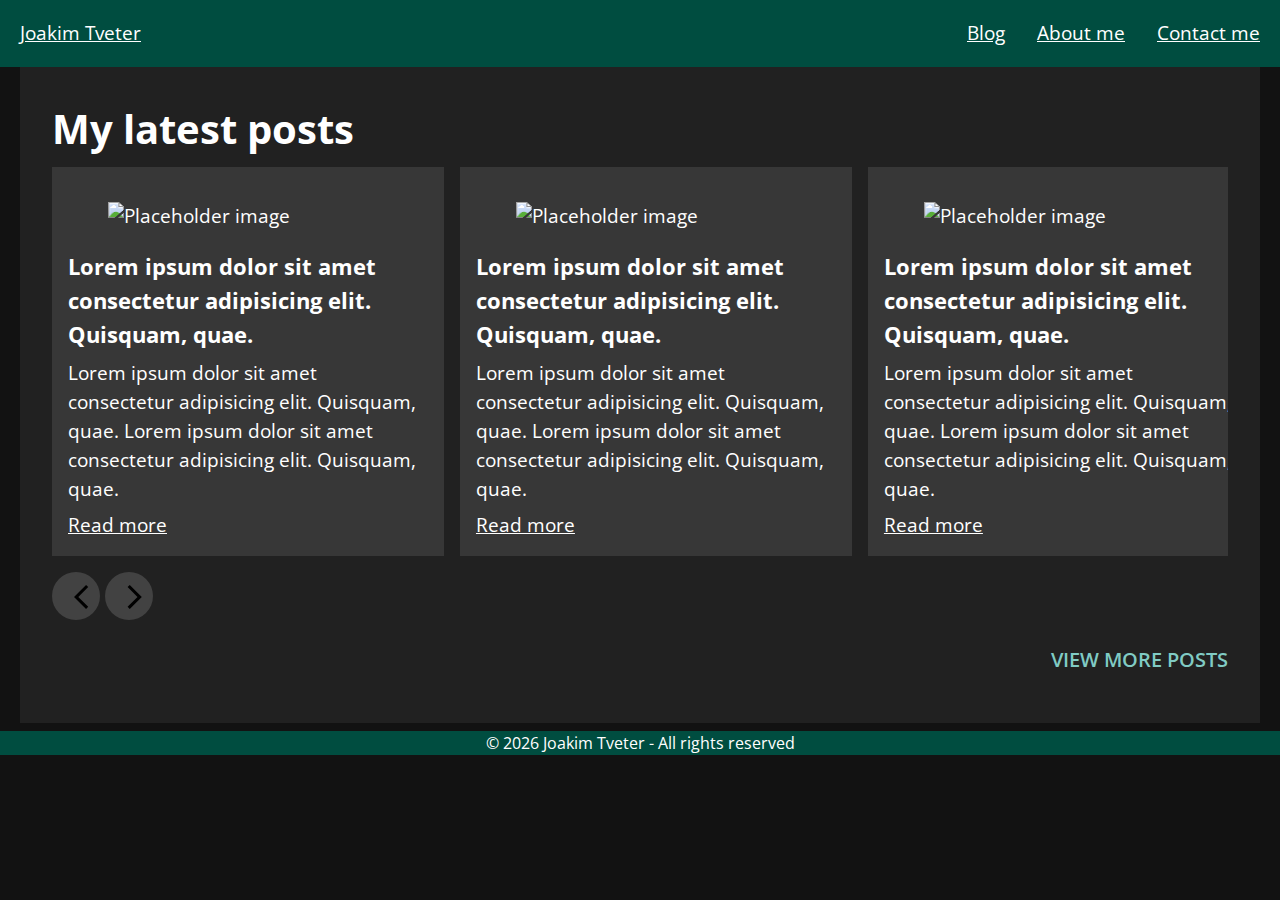
==== index.html @ cd0db4a9 "Header fixes" ====
<!DOCTYPE html>
<html lang="en">
    <head>
        <meta charset="UTF-8" />
        <meta http-equiv="X-UA-Compatible" content="IE=edge" />
        <meta name="viewport" content="width=device-width, initial-scale=1.0" />
        <title>Joakim Tveter - My web development thoughts</title>
        <link rel="preconnect" href="https://fonts.googleapis.com" />
        <link rel="preconnect" href="https://fonts.gstatic.com" crossorigin />
        <link
            href="https://fonts.googleapis.com/css2?family=Open+Sans:wght@300;400;600&display=swap"
            rel="stylesheet"
        />
        <link rel="stylesheet" href="styles/main.css" />
        <link rel="stylesheet" href="styles/post-slider.css" />
        <script src="/javascript/modules/carousel.js" defer></script>
    </head>
    <body class="page home">
        <header class="site-header">
            <div class="header-container">
                <div class="branding">
                    <a href="/" class="logo"> Joakim Tveter </a>
                    <a class="sr-only sr-only-focusable" href="#main-content">Skip to main content</a>
                </div>
                <div class="header-container__right">
                    <nav id="main-navigation" class="main-navigation">
                        <ul class="main-navigation__list" role="list">
                            <li class="main-navigation__item"><a class="main-link" href="blog.html">Blog</a></li>
                            <li class="main-navigation__item"><a class="main-link" href="about.html">About me</a></li>
                            <li class="main-navigation__item">
                                <a class="main-link" href="contact.html">Contact me</a>
                            </li>
                        </ul>
                    </nav>
                </div>
            </div>
        </header>
        <main id="main-content">
            <div class="content-width-container">
                <section id="latest-post-section">
                    <h2 class="section-heading">My latest posts</h2>
                    <div id="latest-posts" class="post-slider">
                        <ul class="post-slider__posts-container">
                            <li class="post-slider__post">
                                <figure>
                                    <img src="images/placeholder.png" alt="Placeholder image" />
                                </figure>
                                <div class="post-slider__post-content">
                                    <h3 class="post-slider__post-title">
                                        Lorem ipsum dolor sit amet consectetur adipisicing elit. Quisquam, quae.
                                    </h3>
                                    <p class="post-slider__post-excerpt">
                                        Lorem ipsum dolor sit amet consectetur adipisicing elit. Quisquam, quae. Lorem
                                        ipsum dolor sit amet consectetur adipisicing elit. Quisquam, quae.
                                    </p>
                                    <a class="post-slider__post-link" href="blog.html">Read more</a>
                                </div>
                            </li>
                            <li class="post-slider__post">
                                <figure>
                                    <img src="images/placeholder.png" alt="Placeholder image" />
                                </figure>
                                <div class="post-slider__post-content">
                                    <h3 class="post-slider__post-title">
                                        Lorem ipsum dolor sit amet consectetur adipisicing elit. Quisquam, quae.
                                    </h3>
                                    <p class="post-slider__post-excerpt">
                                        Lorem ipsum dolor sit amet consectetur adipisicing elit. Quisquam, quae. Lorem
                                        ipsum dolor sit amet consectetur adipisicing elit. Quisquam, quae.
                                    </p>
                                    <a class="post-slider__post-link" href="blog.html">Read more</a>
                                </div>
                            </li>
                            <li class="post-slider__post">
                                <figure>
                                    <img src="images/placeholder.png" alt="Placeholder image" />
                                </figure>
                                <div class="post-slider__post-content">
                                    <h3 class="post-slider__post-title">
                                        Lorem ipsum dolor sit amet consectetur adipisicing elit. Quisquam, quae.
                                    </h3>
                                    <p class="post-slider__post-excerpt">
                                        Lorem ipsum dolor sit amet consectetur adipisicing elit. Quisquam, quae. Lorem
                                        ipsum dolor sit amet consectetur adipisicing elit. Quisquam, quae.
                                    </p>
                                    <a class="post-slider__post-link" href="blog.html">Read more</a>
                                </div>
                            </li>
                            <li class="post-slider__post">
                                <figure>
                                    <img src="images/placeholder.png" alt="Placeholder image" />
                                </figure>
                                <div class="post-slider__post-content">
                                    <h3 class="post-slider__post-title">
                                        Lorem ipsum dolor sit amet consectetur adipisicing elit. Quisquam, quae.
                                    </h3>
                                    <p class="post-slider__post-excerpt">
                                        Lorem ipsum dolor sit amet consectetur adipisicing elit. Quisquam, quae. Lorem
                                        ipsum dolor sit amet consectetur adipisicing elit. Quisquam, quae.
                                    </p>
                                    <a class="post-slider__post-link" href="blog.html">Read more</a>
                                </div>
                            </li>
                            <li class="post-slider__post">
                                <figure>
                                    <img src="images/placeholder.png" alt="Placeholder image" />
                                </figure>
                                <div class="post-slider__post-content">
                                    <h3 class="post-slider__post-title">
                                        Lorem ipsum dolor sit amet consectetur adipisicing elit. Quisquam, quae.
                                    </h3>
                                    <p class="post-slider__post-excerpt">
                                        Lorem ipsum dolor sit amet consectetur adipisicing elit. Quisquam, quae. Lorem
                                        ipsum dolor sit amet consectetur adipisicing elit. Quisquam, quae.
                                    </p>
                                    <a class="post-slider__post-link" href="blog.html">Read more</a>
                                </div>
                            </li>
                            <li class="post-slider__post">
                                <figure>
                                    <img src="images/placeholder.png" alt="Placeholder image" />
                                </figure>
                                <div class="post-slider__post-content">
                                    <h3 class="post-slider__post-title">
                                        Lorem ipsum dolor sit amet consectetur adipisicing elit. Quisquam, quae.
                                    </h3>
                                    <p class="post-slider__post-excerpt">
                                        Lorem ipsum dolor sit amet consectetur adipisicing elit. Quisquam, quae. Lorem
                                        ipsum dolor sit amet consectetur adipisicing elit. Quisquam, quae.
                                    </p>
                                    <a class="post-slider__post-link" href="blog.html">Read more</a>
                                </div>
                            </li>
                        </ul>
                        <button class="post-slider__button back">
                            <svg xmlns="http://www.w3.org/2000/svg" height="48" width="48">
                                <path d="M28.05 36 16 23.95 28.05 11.9l2.15 2.15-9.9 9.9 9.9 9.9Z" />
                            </svg>
                            <span class="sr-only">Back</span>
                        </button>
                        <button class="post-slider__button next">
                            <svg xmlns="http://www.w3.org/2000/svg" height="48" width="48">
                                <path d="m18.75 36-2.15-2.15 9.9-9.9-9.9-9.9 2.15-2.15L30.8 23.95Z" />
                            </svg>
                            <span class="sr-only">Next</span>
                        </button>
                    </div>
                    <!-- end post-slider -->
                    <div class="button-container right">
                        <a class="button text" href="/blog.html"> View more posts </a>
                    </div>
                </section>
                <!-- end Latest content section -->
            </div>
        </main>
        <footer class="site-footer">
            <div class="copyright-footer">
                <p class="copyright-notice">
                    &copy; <span class="copyright-year">2021</span> Joakim Tveter - All rights reserved
                    <script>
                        document.querySelector('.copyright-year').textContent = new Date().getFullYear();
                    </script>
                </p>
            </div>
        </footer>
    </body>
</html>
---- styles/main.css ----
/*   RESETS   */
*,
*::before,
*::after {
    box-sizing: border-box;
}

body {
    margin: 0;
    padding: 0;
    margin-inline: auto;
    accent-color: var(--color-accent);
}

ul {
    list-style: none;
    padding-inline-start: 0;
}

img {
    max-height: 100%;
    max-width: 100%;
}

button {
    cursor: pointer;
    display: inline-block;
}

a {
    color: inherit;
}

/* CUSTOM PROPERTIES */
:root {
    --card-elevation1: 5%;
    --card-elevation2: 10%;
    --card-elevation3: 15%;

    --palette-dark-primary-main: #80cbc4;
    --palette-dark-primary-light: #e0f2f1;
    --palette-dark-primary-dark: #004d40;
    --palette-dark-secondary-main: #d500f9;
    --palette-dark-secondary-light: #dd33fa;
    --palette-dark-secondary-dark: #9500ae;
    --palette-dark-background: #212121;
    --palette-dark-black: #121212;
    --palette-dark-error-main: #f44336;
    --palette-dark-error-light: #e57373;
    --palette-dark-error-main: #d32f2f;
    --palette-dark-warning-main: #ffa726;
    --palette-dark-warning-light: #ffb74d;
    --palette-dark-warning-main: #f57c00;
    --palette-dark-info-main: #29b6f6;
    --palette-dark-info-light: #4fc3f7;
    --palette-dark-info-main: #0288d1;
    --palette-dark-success-main: #66bb6a;
    --palette-dark-success-light: #81c784;
    --palette-dark-success-main: #388e3c;
    --palette-dark-text-primary: #ffffff;
    --palette-dark-text-secondary: hsla(0, 0%, 100%, 0.7);
    --palette-dark-text-disabled: hsla(0, 0%, 100%, 0.5);
    --palette-light-text-primary: hsla(0, 0%, 0%, 0.87);
    --palette-light-text-secondary: hsla(0, 0%, 0%, 0.6);
    --palette-light-text-disabled: hsla(0, 0%, 0%, 0.38);

    --ff-heading: 'Open Sans', sans-serif;
    --ff-body: 'Open Sans', sans-serif;

    --max-page-width: 175rem;
    --max-content-width: 75rem;
    --header-height: 10rem;
    --footer-height: 25rem;
    --layout-height: 21rem;
    --logo-height: 5rem;

    --max-content-width: 1240px;
    --max-colomn-width: 620px;

    --break-point-xs: 374px;
    --break-point-sm: 676px;
    --break-point-md: 1023px;
    --break-point-lg: 1260px;
    --break-point-xl: 1440px;
}

/*  UTILITY STYLES  */

.content-width-container {
    max-width: var(--max-content-width);
    margin-inline: auto;
    background-color: var(--palette-dark-background);
    padding-inline: 2rem;
}

/*  BASE STYLES  */

body {
    font-family: var(--ff-body);
    font-size: 1.2rem;
    line-height: 1.5;
    color: var(--palette-dark-text-primary);
    background-color: var(--palette-dark-black);
    width: 100%;
}

section {
    padding-block: 2rem;
}

/*   TYPOGRAPHY   */
h1 {
    font-size: 3.5rem;
    font-weight: 400;
    margin-top: 0;
    margin-bottom: 0.5rem;
    text-transform: uppercase;
}

h2 {
    font-size: 2.5rem;
    margin-top: 0;
    margin-bottom: 0.5rem;
}

h3 {
    margin-top: 0;
    margin-bottom: 0.25rem;
}

h4 {
    margin-top: 0;
    margin-bottom: 0.25rem;
}

p {
    margin-block: 0.5rem;
}

/* COMPONENT STYLES */

/*  Buttons  */
.button-container {
    display: flex;
    padding-block: 1rem;
}
.button-container.left {
    justify-content: flex-start;
}
.button-container.center {
    justify-content: center;
}
.button-container.right {
    justify-content: flex-end;
}

.button {
    color: var(--palette-dark-primary-main);
    background-color: transparent;
    font-size: 1.25rem;
    font-weight: 400;
    text-decoration: none;
}

.button:hover {
    opacity: 0.86;
}

.button.text {
    background-color: transparent;
    border: none;
    color: var(--palette-dark-primary-main);
    font-weight: 600;
    text-transform: uppercase;
}

.button.contained {
    background-color: var(--palette-dark-primary-main);
    border: 1px solid var(--palette-dark-primary-main);
    color: var(--palette-light-text-primary);
}

.button.outlined {
    border: 1px solid currentColor;
    background-color: transparent;
}

/*  HEADER STYLES  */

.site-header {
    background-color: var(--palette-dark-primary-dark);
}

.header-container {
    display: flex;
    flex-direction: row;
    justify-content: space-between;
    align-items: center;
    width: var(--max-content-width);
    margin-inline: auto;
}

.header-container__right {
    display: flex;
    flex-direction: row;
    justify-content: flex-end;
    align-items: center;
    gap: 2rem;
}

.main-navigation__list {
    display: flex;
    flex-direction: row;
    justify-content: flex-end;
    align-items: center;
    gap: 2rem;
    height: 100%;
}

.main-navigation__list {
    display: flex;
    flex-direction: row;
    justify-content: flex-end;
    align-items: center;
    gap: 2rem;
    height: 100%;
}

/*  FOOTER STYLES  */

.copyright-footer {
    background-color: var(--palette-dark-primary-dark);
    font-size: 1rem;
    text-align: center;
}

/* PAGE STYLES */

/*  HOME PAGE STYLES  */

/* BLOG PAGE STYLES */

.post-list {
    display: grid;
    grid-template-columns: repeat(auto-fit, minmax(300px, 1fr));
    grid-gap: 1rem;
    padding-block: 1rem;
}

.post-list__card {
    background-color: hsla(0, 0%, 100%, 0.1);
    padding-block: 1rem;
    padding-inline: 1rem;
    border-radius: 1rem;
}

/* ANIMATIONS */

@keyframes spin {
    0% {
        transform: rotate(0deg);
    }
    100% {
        transform: rotate(360deg);
    }
}

/* ACCESSABILLITY */
.sr-only {
    border: 0 !important;
    clip: rect(1px, 1px, 1px, 1px) !important;
    -webkit-clip-path: inset(50%) !important;
    clip-path: inset(50%) !important;
    height: 1px !important;
    margin: -1px !important;
    overflow: hidden !important;
    padding: 0 !important;
    position: absolute !important;
    width: 1px !important;
    white-space: nowrap !important;
}

.sr-only-focusable:focus,
.sr-only-focusable:active {
    clip: auto !important;
    -webkit-clip-path: none !important;
    clip-path: none !important;
    height: auto !important;
    margin: auto !important;
    overflow: visible !important;
    width: auto !important;
    white-space: normal !important;
}

*:focus-visible {
    outline: var(--color-accent) solid 0.25rem;
    outline-offset: 0.1rem;
}
---- styles/post-slider.css ----
.post-slider {
    overflow: hidden;
    position: relative;
}

.post-slider__posts-container {
    display: flex;
    flex-direction: row;
    gap: 1rem;
    width: 100%;
    margin: 0 0 1rem;
    list-style-type: none;
    overflow-x: scroll;
    scroll-behavior: smooth;
    scrollbar-width: none;
    -ms-overflow-style: none;
    flex: 2 0 33.33%;
}

.post-slider__posts-container::-webkit-scrollbar {
    width: 0;
    height: 0;
}

.post-slider__post {
    background-color: hsla(0, 0%, 100%, 0.1);
    padding: 1rem;
    flex: 2 0 33.33%;
}

.post-slider__button-container {
    display: flex;
    justify-content: center;
    align-items: center;
    width: 50px;
}

.post-slider__button {
    background-color: hsla(0, 0%, 100%, 0.15);
    border: none;
    width: 48px;
    height: 48px;
    border-radius: 50%;
}
.post-slider__button:hover {
    background-color: hsla(0, 0%, 100%, 0.25);
}

.post-slider__post-link {
    text-align: right;
}
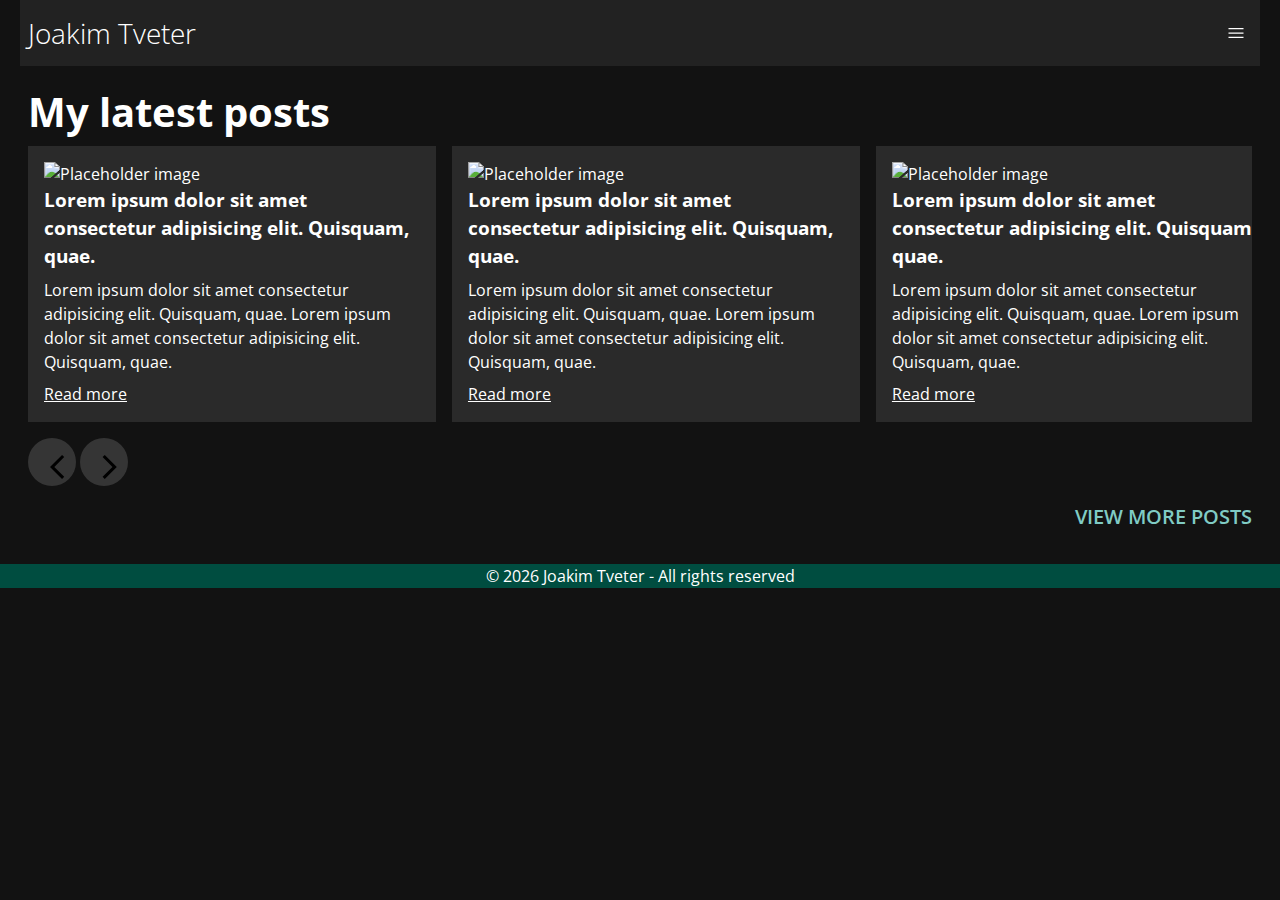
==== commit e1dc9a50: "End of day" ====
--- a/index.html
+++ b/index.html
@@ -17,20 +17,64 @@
     </head>
     <body class="page home">
         <header class="site-header">
-            <div class="header-container">
+            <div class="header-container elevation2">
                 <div class="branding">
-                    <a href="/" class="logo"> Joakim Tveter </a>
+                    <a href="/" class="logo" id="logo"> Joakim Tveter </a>
                     <a class="sr-only sr-only-focusable" href="#main-content">Skip to main content</a>
                 </div>
                 <div class="header-container__right">
                     <nav id="main-navigation" class="main-navigation">
-                        <ul class="main-navigation__list" role="list">
-                            <li class="main-navigation__item"><a class="main-link" href="blog.html">Blog</a></li>
-                            <li class="main-navigation__item"><a class="main-link" href="about.html">About me</a></li>
+                        <ul id="mobile-menu" class="main-navigation__list" role="list">
+                            <li class="main-navigation__item home">
+                                <a class="main-navigation__link" href="/">Home</a>
+                            </li>
                             <li class="main-navigation__item">
-                                <a class="main-link" href="contact.html">Contact me</a>
-                            </li>
+                                <a class="main-navigation__link" href="/blog.html">Blog</a>
+                            </li>
+                            <li class="main-navigation__item">
+                                <a class="main-navigation__link" href="/about.html">About me</a>
+                            </li>
+                            <li class="main-navigation__item">
+                                <a class="main-navigation__link" href="/contact.html">Contact me</a>
+                            </li>
+                            <form id="search-form" action="/search.html" method="get">
+                                <input id="search-form__input" name="q" type="search" placeholder="Search" />
+                                <button class="button icon" type="submit">
+                                    <svg xmlns="http://www.w3.org/2000/svg" viewBox="0 0 48 48">
+                                        <path
+                                            d="M39.8 41.95 26.65 28.8q-1.5 1.3-3.5 2.025-2 .725-4.25.725-5.4 0-9.15-3.75T6 18.75q0-5.3 3.75-9.05 3.75-3.75 9.1-3.75 5.3 0 9.025 3.75 3.725 3.75 3.725 9.05 0 2.15-.7 4.15-.7 2-2.1 3.75L42 39.75Zm-20.95-13.4q4.05 0 6.9-2.875Q28.6 22.8 28.6 18.75t-2.85-6.925Q22.9 8.95 18.85 8.95q-4.1 0-6.975 2.875T9 18.75q0 4.05 2.875 6.925t6.975 2.875Z"
+                                        />
+                                    </svg>
+                                </button>
+                            </form>
                         </ul>
+                        <button id="toggle-search-button" class="button icon">
+                            <svg xmlns="http://www.w3.org/2000/svg" viewBox="0 0 48 48" aria-hidden="true">
+                                <path
+                                    d="M39.8 41.95 26.65 28.8q-1.5 1.3-3.5 2.025-2 .725-4.25.725-5.4 0-9.15-3.75T6 18.75q0-5.3 3.75-9.05 3.75-3.75 9.1-3.75 5.3 0 9.025 3.75 3.725 3.75 3.725 9.05 0 2.15-.7 4.15-.7 2-2.1 3.75L42 39.75Zm-20.95-13.4q4.05 0 6.9-2.875Q28.6 22.8 28.6 18.75t-2.85-6.925Q22.9 8.95 18.85 8.95q-4.1 0-6.975 2.875T9 18.75q0 4.05 2.875 6.925t6.975 2.875Z"
+                                />
+                            </svg>
+                        </button>
+                        <button id="menu-button" class="button icon" aria-label="open menu">
+                            <svg
+                                id="hamburger-icon"
+                                xmlns="http://www.w3.org/2000/svg"
+                                viewBox="0 0 48 48"
+                                aria-hidden="true"
+                            >
+                                <path d="M6 36v-3h36v3Zm0-10.5v-3h36v3ZM6 15v-3h36v3Z" />
+                            </svg>
+                            <svg
+                                id="close-icon"
+                                xmlns="http://www.w3.org/2000/svg"
+                                viewBox="0 0 48 48"
+                                aria-hidden="true"
+                            >
+                                <path
+                                    d="m12.45 37.65-2.1-2.1L21.9 24 10.35 12.45l2.1-2.1L24 21.9l11.55-11.55 2.1 2.1L26.1 24l11.55 11.55-2.1 2.1L24 26.1Z"
+                                />
+                            </svg>
+                        </button>
                     </nav>
                 </div>
             </div>
@@ -163,5 +207,6 @@
                 </p>
             </div>
         </footer>
+        <script type="module" src="/javascript/pages/homePage.js"></script>
     </body>
 </html>
--- a/styles/main.css
+++ b/styles/main.css
@@ -17,9 +17,26 @@
     padding-inline-start: 0;
 }
 
-img {
+img,
+figure,
+video,
+iframe,
+embed,
+object,
+canvas,
+svg {
     max-height: 100%;
     max-width: 100%;
+}
+
+figure {
+    margin: 0;
+}
+
+svg {
+    fill: currentColor;
+    width: 100%;
+    height: auto;
 }
 
 button {
@@ -89,15 +106,50 @@
 .content-width-container {
     max-width: var(--max-content-width);
     margin-inline: auto;
-    background-color: var(--palette-dark-background);
-    padding-inline: 2rem;
+    padding-inline: 0.5rem;
+}
+
+.elevation1 {
+    background-color: hsla(0, 0%, 100%, 0.05);
+}
+
+.elevation2 {
+    background-color: hsla(0, 0%, 100%, 0.07);
+}
+
+.elevation3 {
+    background-color: hsla(0, 0%, 100%, 0.09);
+}
+
+.elevation4 {
+    background-color: hsla(0, 0%, 100%, 0.12);
+}
+
+.elevation5 {
+    background-color: hsla(0, 0%, 100%, 0.15);
+}
+
+/* Small and up */
+@media (min-width: 676px) {
+}
+
+/* Medium and up */
+@media (min-width: 1023px) {
+}
+
+/* Large and up */
+@media (min-width: 1259px) {
+}
+
+/* Xtra Large and up */
+@media (min-width: 1439px) {
 }
 
 /*  BASE STYLES  */
 
 body {
     font-family: var(--ff-body);
-    font-size: 1.2rem;
+    font-size: 1rem;
     line-height: 1.5;
     color: var(--palette-dark-text-primary);
     background-color: var(--palette-dark-black);
@@ -105,12 +157,28 @@
 }
 
 section {
-    padding-block: 2rem;
+    padding-block: 1rem;
+}
+
+/* Small and up */
+@media (min-width: 676px) {
+}
+
+/* Medium and up */
+@media (min-width: 1023px) {
+}
+
+/* Large and up */
+@media (min-width: 1259px) {
+}
+
+/* Xtra Large and up */
+@media (min-width: 1439px) {
 }
 
 /*   TYPOGRAPHY   */
 h1 {
-    font-size: 3.5rem;
+    font-size: 2.25rem;
     font-weight: 400;
     margin-top: 0;
     margin-bottom: 0.5rem;
@@ -118,7 +186,7 @@
 }
 
 h2 {
-    font-size: 2.5rem;
+    font-size: 1.75rem;
     margin-top: 0;
     margin-bottom: 0.5rem;
 }
@@ -137,19 +205,67 @@
     margin-block: 0.5rem;
 }
 
-/* COMPONENT STYLES */
+/* Small and up */
+@media (min-width: 676px) {
+    h1 {
+        font-size: 2.25rem;
+        margin-bottom: 0.25rem;
+    }
+
+    h2 {
+        font-size: 2.5rem;
+
+        margin-bottom: 0.25rem;
+    }
+}
+
+/* Medium and up */
+@media (min-width: 1023px) {
+}
+
+/* Large and up */
+@media (min-width: 1259px) {
+}
+
+/* Xtra Large and up */
+@media (min-width: 1439px) {
+}
+
+/** COMPONENT STYLES **/
+/**********************/
+
+/** Select **/
+
+select {
+    width: 100%;
+    min-width: 15ch;
+    max-width: 30ch;
+    background-color: hsla(0, 0%, 100%, 0.07);
+    border: 1px solid hsla(0, 0%, 100%, 0.1);
+    color: inherit;
+    font-size: inherit;
+    padding: 0.25em 0.5em;
+}
+
+select option {
+    background-color: #232323;
+    border: 0;
+}
 
 /*  Buttons  */
 .button-container {
     display: flex;
     padding-block: 1rem;
 }
+
 .button-container.left {
     justify-content: flex-start;
 }
+
 .button-container.center {
     justify-content: center;
 }
+
 .button-container.right {
     justify-content: flex-end;
 }
@@ -163,7 +279,7 @@
 }
 
 .button:hover {
-    opacity: 0.86;
+    opacity: 0.65;
 }
 
 .button.text {
@@ -185,19 +301,145 @@
     background-color: transparent;
 }
 
+.button.icon {
+    color: inherit;
+    border: none;
+    height: 32px;
+    width: 32px;
+}
+.button.icon svg {
+    transform: translateY(2px);
+}
+
+.button.icon path {
+    fill: currentColor;
+}
+
+/* Small and up */
+@media (min-width: 676px) {
+}
+
+/* Medium and up */
+@media (min-width: 1023px) {
+}
+
+/* Large and up */
+@media (min-width: 1259px) {
+}
+
+/* Xtra Large and up */
+@media (min-width: 1439px) {
+}
+
+/* BLOG LIST */
+.post-list {
+}
+.post-card {
+    display: flex;
+    flex-direction: column;
+    justify-content: space-between;
+    background-color: hsla(0, 0%, 100%, 0.05);
+    padding-block: 0.75rem;
+    padding-inline: 0.75rem;
+    border-radius: 1rem;
+    margin-bottom: 8px;
+}
+.post-card__body {
+}
+
+.post-card__figure {
+}
+
+.post-card__image {
+    height: 175px;
+    object-fit: cover;
+    cursor: pointer;
+}
+
+.post-card__title {
+    font-size: 1.125rem;
+    font-weight: 600;
+    margin-block: 0.25rem;
+}
+
+.post-card__title:hover {
+    text-decoration: underline;
+    cursor: pointer;
+}
+
+.post-card__meta {
+    font-size: 0.875rem;
+    color: var(--palette-dark-primary-main);
+}
+
+.post-card__excerpt {
+    font-size: 0.875rem;
+    margin-block: 0.25rem;
+}
+
+.post-card__footer {
+    display: flex;
+    justify-content: flex-end;
+}
+
+.post-card__footer-link {
+    color: var(--palette-dark-primary-main);
+    text-decoration: none;
+    text-transform: uppercase;
+    font-size: 1rem;
+    padding: 0.5rem;
+}
+.post-card__footer-link:hover {
+    text-decoration: underline;
+}
+
+/* Small and up */
+@media (min-width: 676px) {
+    .post-list {
+        display: grid;
+        grid-template-columns: repeat(auto-fit, minmax(300px, 1fr));
+        grid-gap: 1rem;
+        padding-block: 1rem;
+    }
+    .post-card {
+        background-color: hsla(0, 0%, 100%, 0.1);
+        padding-block: 1rem;
+        padding-inline: 1rem;
+        border-radius: 1rem;
+    }
+}
+
+/* Medium and up */
+@media (min-width: 1023px) {
+}
+
+/* Large and up */
+@media (min-width: 1259px) {
+}
+
+/* Xtra Large and up */
+@media (min-width: 1439px) {
+}
+
 /*  HEADER STYLES  */
-
-.site-header {
-    background-color: var(--palette-dark-primary-dark);
-}
 
 .header-container {
     display: flex;
     flex-direction: row;
     justify-content: space-between;
     align-items: center;
-    width: var(--max-content-width);
+    max-width: var(--max-content-width);
     margin-inline: auto;
+    padding: 0.75rem 0.5rem;
+}
+
+.branding {
+    font-weight: 200;
+    font-size: 1.75rem;
+}
+
+.branding a {
+    text-decoration: none;
 }
 
 .header-container__right {
@@ -217,13 +459,82 @@
     height: 100%;
 }
 
+.main-navigation__link {
+    font-size: 1rem;
+    font-weight: 600;
+    text-transform: uppercase;
+    text-decoration: none;
+}
+
+.main-navigation__link.active {
+    border-bottom: 2px solid var(--palette-dark-primary-main);
+}
+
+.main-navigation__link.active {
+    color: var(--palette-dark-primary-main);
+}
+
+.main-navigation__item:hover .main-navigation__link {
+    color: var(--palette-dark-primary-light);
+    border-bottom: 1px solid var(--palette-dark-primary-light);
+}
+
 .main-navigation__list {
-    display: flex;
-    flex-direction: row;
-    justify-content: flex-end;
+    display: none;
+}
+
+#toggle-search-button {
+    display: none;
+}
+
+#mobile-menu.active {
+    display: flex;
+    flex-direction: column;
+    justify-content: center;
+    margin: 0;
+    position: fixed;
+    height: 100vh;
+    width: 100vw;
+    inset: 0;
+    background-color: #1e1e1e;
+    z-index: 1;
+}
+
+#mobile-menu.active ~ #menu-button {
+    position: relative;
+    z-index: 2;
+}
+
+#close-icon {
+    display: none;
+}
+
+#search-form {
+    display: flex;
     align-items: center;
-    gap: 2rem;
-    height: 100%;
+}
+
+#search-form__input {
+    height: 32px;
+}
+
+/* Small and up */
+@media (min-width: 676px) {
+    #open-menu-button {
+        display: none;
+    }
+}
+
+/* Medium and up */
+@media (min-width: 1023px) {
+}
+
+/* Large and up */
+@media (min-width: 1259px) {
+}
+
+/* Xtra Large and up */
+@media (min-width: 1439px) {
 }
 
 /*  FOOTER STYLES  */
@@ -234,25 +545,16 @@
     text-align: center;
 }
 
-/* PAGE STYLES */
+.copyright-notice {
+    margin: 0;
+}
+
+/** PAGE STYLES **/
+/*****************/
 
 /*  HOME PAGE STYLES  */
 
 /* BLOG PAGE STYLES */
-
-.post-list {
-    display: grid;
-    grid-template-columns: repeat(auto-fit, minmax(300px, 1fr));
-    grid-gap: 1rem;
-    padding-block: 1rem;
-}
-
-.post-list__card {
-    background-color: hsla(0, 0%, 100%, 0.1);
-    padding-block: 1rem;
-    padding-inline: 1rem;
-    border-radius: 1rem;
-}
 
 /* ANIMATIONS */
 
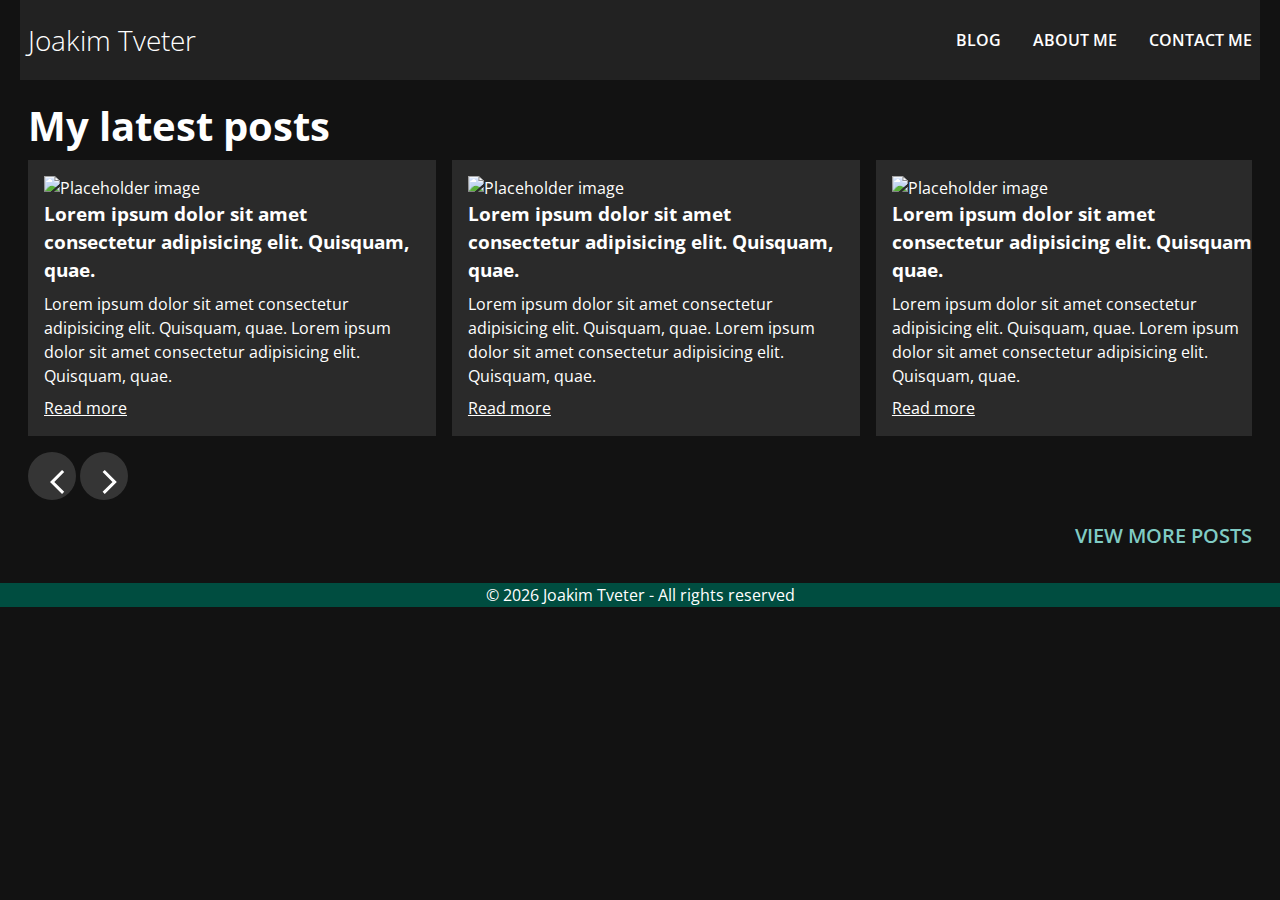
==== commit 0717f92e: "End of day" ====
--- a/index.html
+++ b/index.html
@@ -4,6 +4,7 @@
         <meta charset="UTF-8" />
         <meta http-equiv="X-UA-Compatible" content="IE=edge" />
         <meta name="viewport" content="width=device-width, initial-scale=1.0" />
+        <meta name="color-scheme" content="dark" />
         <title>Joakim Tveter - My web development thoughts</title>
         <link rel="preconnect" href="https://fonts.googleapis.com" />
         <link rel="preconnect" href="https://fonts.gstatic.com" crossorigin />
--- a/styles/main.css
+++ b/styles/main.css
@@ -1,36 +1,57 @@
-/*   RESETS   */
+/************************************/
+/***            RESETS            ***/
+/************************************/
+
 *,
 *::before,
 *::after {
     box-sizing: border-box;
 }
 
+html,
 body {
+    height: 100%;
+}
+
+body {
+    line-height: 1.5;
+    text-rendering: optimizeSpeed;
+    -webkit-font-smoothing: antialiased;
+}
+
+body,
+h1,
+h2,
+h3,
+h4,
+h5,
+h6,
+p,
+figure,
+blockquote,
+dl,
+dd {
     margin: 0;
     padding: 0;
-    margin-inline: auto;
-    accent-color: var(--color-accent);
-}
-
-ul {
-    list-style: none;
-    padding-inline-start: 0;
 }
 
 img,
 figure,
+picture,
 video,
 iframe,
 embed,
 object,
 canvas,
 svg {
+    display: block;
     max-height: 100%;
     max-width: 100%;
 }
 
-figure {
-    margin: 0;
+ul {
+    list-style: none;
+    padding-inline-start: 0;
 }
 
 svg {
@@ -44,11 +65,33 @@
     display: inline-block;
 }
 
+button,
+textarea,
+select,
+input {
+    font: inherit;
+    font-size: inherit;
+}
+
+address {
+    font-style: normal;
+}
+
 a {
     color: inherit;
 }
 
-/* CUSTOM PROPERTIES */
+h1 > a,
+h2 > a,
+h3 > a,
+h4 > a {
+    text-decoration: none;
+}
+
+/************************************/
+/***         BASE STYLES          ***/
+/************************************/
+
 :root {
     --card-elevation1: 5%;
     --card-elevation2: 10%;
@@ -81,8 +124,22 @@
     --palette-light-text-secondary: hsla(0, 0%, 0%, 0.6);
     --palette-light-text-disabled: hsla(0, 0%, 0%, 0.38);
 
-    --ff-heading: 'Open Sans', sans-serif;
-    --ff-body: 'Open Sans', sans-serif;
+    --font-family-heading: 'Open Sans', sans-serif;
+    --font-family-body: 'Open Sans', sans-serif;
+
+    --font-size-4: 5px;
+    --font-size-3: 7px;
+    --font-size-2: 9px;
+    --font-size-1: 12px;
+    --font-size1: 16px;
+    --font-size2: 21px;
+    --font-size3: 28px;
+    --font-size4: 37px;
+    --font-size5: 50px;
+    --font-size6: 67px;
+    --font-size7: 89px;
+    --font-size8: 119px;
+    --font-size9: 159px;
 
     --max-page-width: 175rem;
     --max-content-width: 75rem;
@@ -129,6 +186,11 @@
     background-color: hsla(0, 0%, 100%, 0.15);
 }
 
+.ipa {
+    font-weight: 600;
+    background-color: hsla(0, 0%, 100%, 0.07);
+}
+
 /* Small and up */
 @media (min-width: 676px) {
 }
@@ -148,12 +210,14 @@
 /*  BASE STYLES  */
 
 body {
-    font-family: var(--ff-body);
+    font-family: var(--font-family-body);
     font-size: 1rem;
     line-height: 1.5;
     color: var(--palette-dark-text-primary);
     background-color: var(--palette-dark-black);
     width: 100%;
+    margin-inline: auto;
+    accent-color: var(--color-accent);
 }
 
 section {
@@ -231,10 +295,11 @@
 @media (min-width: 1439px) {
 }
 
-/** COMPONENT STYLES **/
-/**********************/
-
-/** Select **/
+/************************************/
+/***       COMPONENT STYLES       ***/
+/************************************/
+
+/*** Select ***/
 
 select {
     width: 100%;
@@ -252,7 +317,48 @@
     border: 0;
 }
 
-/*  Buttons  */
+/***  End: Select  ***/
+
+/***  Forms  ***/
+form {
+    max-width: 500px;
+}
+
+.form-control input,
+.form-control textarea {
+    padding: 0.2em;
+}
+
+form input.error,
+form textarea.error {
+    border-color: var(--palette-dark-error-light);
+}
+
+.form-control {
+    display: flex;
+    flex-direction: column;
+}
+
+form .helptext {
+    margin-top: 0.25rem;
+    font-size: var(--font-size-1);
+}
+
+form .helptext.error {
+    color: var(--palette-dark-error-light);
+}
+
+.error-list {
+    border: 1px solid var(--palette-dark-error-light);
+    list-style-type: disc;
+    color: var(--palette-dark-error-light);
+    padding-block: 0.5rem;
+    padding-inline: 2rem;
+}
+
+/***  End: Forms  ***/
+
+/***  Buttons  ***/
 .button-container {
     display: flex;
     padding-block: 1rem;
@@ -314,6 +420,51 @@
 .button.icon path {
     fill: currentColor;
 }
+/*** End: Buttons ***/
+
+/*** Toast ***/
+.toast-container.active {
+    top: 1rem;
+}
+
+.toast-container {
+    position: fixed;
+    top: -100%;
+    right: 50vw;
+    translate: 50%;
+    width: fit-content;
+    min-width: 200px;
+    max-width: 350px;
+    background-color: hotpink;
+
+    padding: 0.25rem 1rem;
+    animation: forwards 0.75s ease-in-out;
+}
+
+.toast-container.success {
+    color: white;
+    background-color: hsl(120, 100%, 35%);
+}
+.toast-container.error {
+    color: white;
+    background-color: hsl(0, 100%, 50%);
+}
+.toast-container.info {
+    color: white;
+    background-color: hsl(240, 100%, 40%);
+}
+.toast-container.warning {
+    color: white;
+    background-color: hsl(46, 97%, 42%);
+}
+
+.toast-container p {
+    margin: 0;
+    padding: 0;
+    font-size: 1.2rem;
+}
+
+/*** End: Toast ***/
 
 /* Small and up */
 @media (min-width: 676px) {
@@ -520,8 +671,20 @@
 
 /* Small and up */
 @media (min-width: 676px) {
-    #open-menu-button {
+    #menu-button {
         display: none;
+    }
+
+    #search-form {
+        display: none;
+    }
+
+    .main-navigation__item.home {
+        display: none;
+    }
+
+    .main-navigation__list {
+        display: flex;
     }
 }
 
@@ -595,6 +758,6 @@
 }
 
 *:focus-visible {
-    outline: var(--color-accent) solid 0.25rem;
+    outline: var(--palette-dark-primary-main) solid 0.25rem;
     outline-offset: 0.1rem;
 }
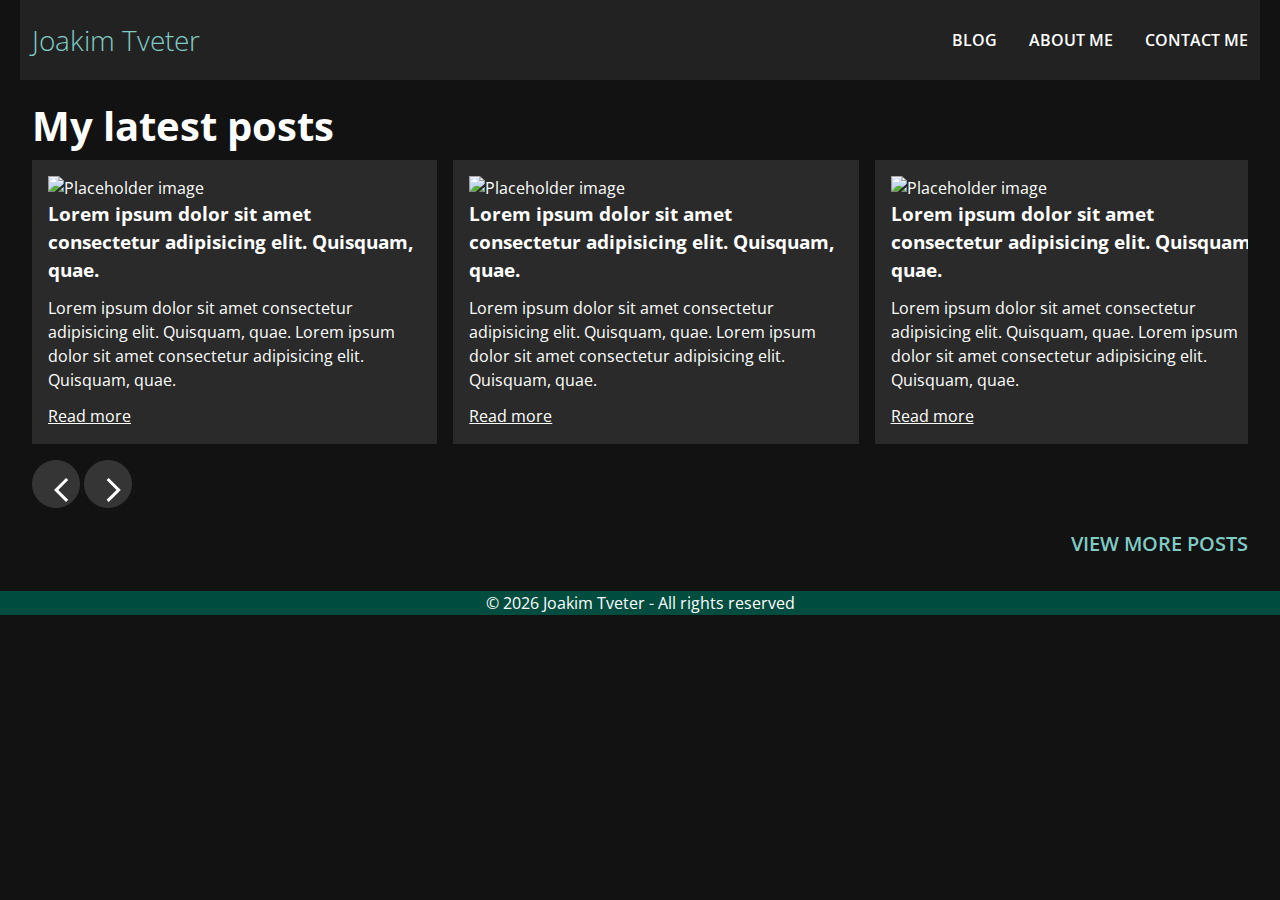
==== commit e2f28736: "End of day" ====
--- a/index.html
+++ b/index.html
@@ -21,8 +21,8 @@
             <div class="header-container elevation2">
                 <div class="branding">
                     <a href="/" class="logo" id="logo"> Joakim Tveter </a>
-                    <a class="sr-only sr-only-focusable" href="#main-content">Skip to main content</a>
                 </div>
+                <a class="sr-only sr-only-focusable" href="#main-content">Skip to main content</a>
                 <div class="header-container__right">
                     <nav id="main-navigation" class="main-navigation">
                         <ul id="mobile-menu" class="main-navigation__list" role="list">
@@ -39,8 +39,8 @@
                                 <a class="main-navigation__link" href="/contact.html">Contact me</a>
                             </li>
                             <form id="search-form" action="/search.html" method="get">
-                                <input id="search-form__input" name="q" type="search" placeholder="Search" />
-                                <button class="button icon" type="submit">
+                                <input class="search-form__input" name="q" type="search" placeholder="Search" />
+                                <button class="search-form__submit button icon" type="submit">
                                     <svg xmlns="http://www.w3.org/2000/svg" viewBox="0 0 48 48">
                                         <path
                                             d="M39.8 41.95 26.65 28.8q-1.5 1.3-3.5 2.025-2 .725-4.25.725-5.4 0-9.15-3.75T6 18.75q0-5.3 3.75-9.05 3.75-3.75 9.1-3.75 5.3 0 9.025 3.75 3.725 3.75 3.725 9.05 0 2.15-.7 4.15-.7 2-2.1 3.75L42 39.75Zm-20.95-13.4q4.05 0 6.9-2.875Q28.6 22.8 28.6 18.75t-2.85-6.925Q22.9 8.95 18.85 8.95q-4.1 0-6.975 2.875T9 18.75q0 4.05 2.875 6.925t6.975 2.875Z"
--- a/styles/main.css
+++ b/styles/main.css
@@ -163,7 +163,7 @@
 .content-width-container {
     max-width: var(--max-content-width);
     margin-inline: auto;
-    padding-inline: 0.5rem;
+    padding-inline: 0.75rem;
 }
 
 .elevation1 {
@@ -191,6 +191,10 @@
     background-color: hsla(0, 0%, 100%, 0.07);
 }
 
+.center {
+    text-align: center;
+}
+
 /* Small and up */
 @media (min-width: 676px) {
 }
@@ -207,7 +211,7 @@
 @media (min-width: 1439px) {
 }
 
-/*  BASE STYLES  */
+/***  BASE STYLES  ***/
 
 body {
     font-family: var(--font-family-body);
@@ -240,12 +244,12 @@
 @media (min-width: 1439px) {
 }
 
-/*   TYPOGRAPHY   */
+/***   TYPOGRAPHY   ***/
 h1 {
-    font-size: 2.25rem;
+    font-size: 2rem;
     font-weight: 400;
-    margin-top: 0;
-    margin-bottom: 0.5rem;
+    margin-top: 0.25rem;
+    margin-bottom: 0.75rem;
     text-transform: uppercase;
 }
 
@@ -266,7 +270,7 @@
 }
 
 p {
-    margin-block: 0.5rem;
+    margin-block: 0.75rem;
 }
 
 /* Small and up */
@@ -337,6 +341,11 @@
 .form-control {
     display: flex;
     flex-direction: column;
+    margin-bottom: 5px;
+}
+
+.form-control label {
+    margin-bottom: 5px;
 }
 
 form .helptext {
@@ -414,11 +423,15 @@
     width: 32px;
 }
 .button.icon svg {
-    transform: translateY(2px);
 }
 
 .button.icon path {
     fill: currentColor;
+}
+
+.button.disabled {
+    cursor: not-allowed;
+    opacity: 50%;
 }
 /*** End: Buttons ***/
 
@@ -482,7 +495,7 @@
 @media (min-width: 1439px) {
 }
 
-/* BLOG LIST */
+/*** Blog list ***/
 .post-list {
 }
 .post-card {
@@ -571,9 +584,11 @@
 /* Xtra Large and up */
 @media (min-width: 1439px) {
 }
-
-/*  HEADER STYLES  */
-
+/*** End: Blog list ***/
+
+/************************************/
+/***        HEADER STYLES         ***/
+/************************************/
 .header-container {
     display: flex;
     flex-direction: row;
@@ -581,7 +596,7 @@
     align-items: center;
     max-width: var(--max-content-width);
     margin-inline: auto;
-    padding: 0.75rem 0.5rem;
+    padding: 0.75rem;
 }
 
 .branding {
@@ -591,6 +606,7 @@
 
 .branding a {
     text-decoration: none;
+    color: var(--palette-dark-primary-main);
 }
 
 .header-container__right {
@@ -656,6 +672,10 @@
     z-index: 2;
 }
 
+#menu-button {
+    color: var(--palette-dark-primary-main);
+}
+
 #close-icon {
     display: none;
 }
@@ -665,8 +685,12 @@
     align-items: center;
 }
 
-#search-form__input {
+.search-form__input {
     height: 32px;
+}
+
+.search-form__submit {
+    background-color: var(--palette-dark-primary-dark);
 }
 
 /* Small and up */
@@ -700,8 +724,9 @@
 @media (min-width: 1439px) {
 }
 
-/*  FOOTER STYLES  */
-
+/************************************/
+/***       FOOTER STYLES          ***/
+/************************************/
 .copyright-footer {
     background-color: var(--palette-dark-primary-dark);
     font-size: 1rem;
@@ -712,15 +737,34 @@
     margin: 0;
 }
 
-/** PAGE STYLES **/
-/*****************/
-
-/*  HOME PAGE STYLES  */
-
-/* BLOG PAGE STYLES */
-
-/* ANIMATIONS */
-
+.some-links {
+    display: flex;
+    justify-content: center;
+    align-items: center;
+    gap: 2rem;
+    margin-bottom: 2rem;
+}
+
+.some-links a {
+    width: 40px;
+}
+
+.some-links a:hover,
+.some-links a:focus {
+    color: var(--palette-dark-primary-main);
+}
+
+/************************************/
+/***        PAGE STYLES           ***/
+/************************************/
+
+/***  HOME PAGE  ***/
+
+/*** BLOG PAGE ***/
+
+/************************************/
+/***         ANIMATIONS           ***/
+/************************************/
 @keyframes spin {
     0% {
         transform: rotate(0deg);
@@ -730,7 +774,9 @@
     }
 }
 
-/* ACCESSABILLITY */
+/************************************/
+/***       ACCESSABILLITY         ***/
+/************************************/
 .sr-only {
     border: 0 !important;
     clip: rect(1px, 1px, 1px, 1px) !important;
@@ -759,5 +805,5 @@
 
 *:focus-visible {
     outline: var(--palette-dark-primary-main) solid 0.25rem;
-    outline-offset: 0.1rem;
-}
+    outline-offset: 0.15rem;
+}
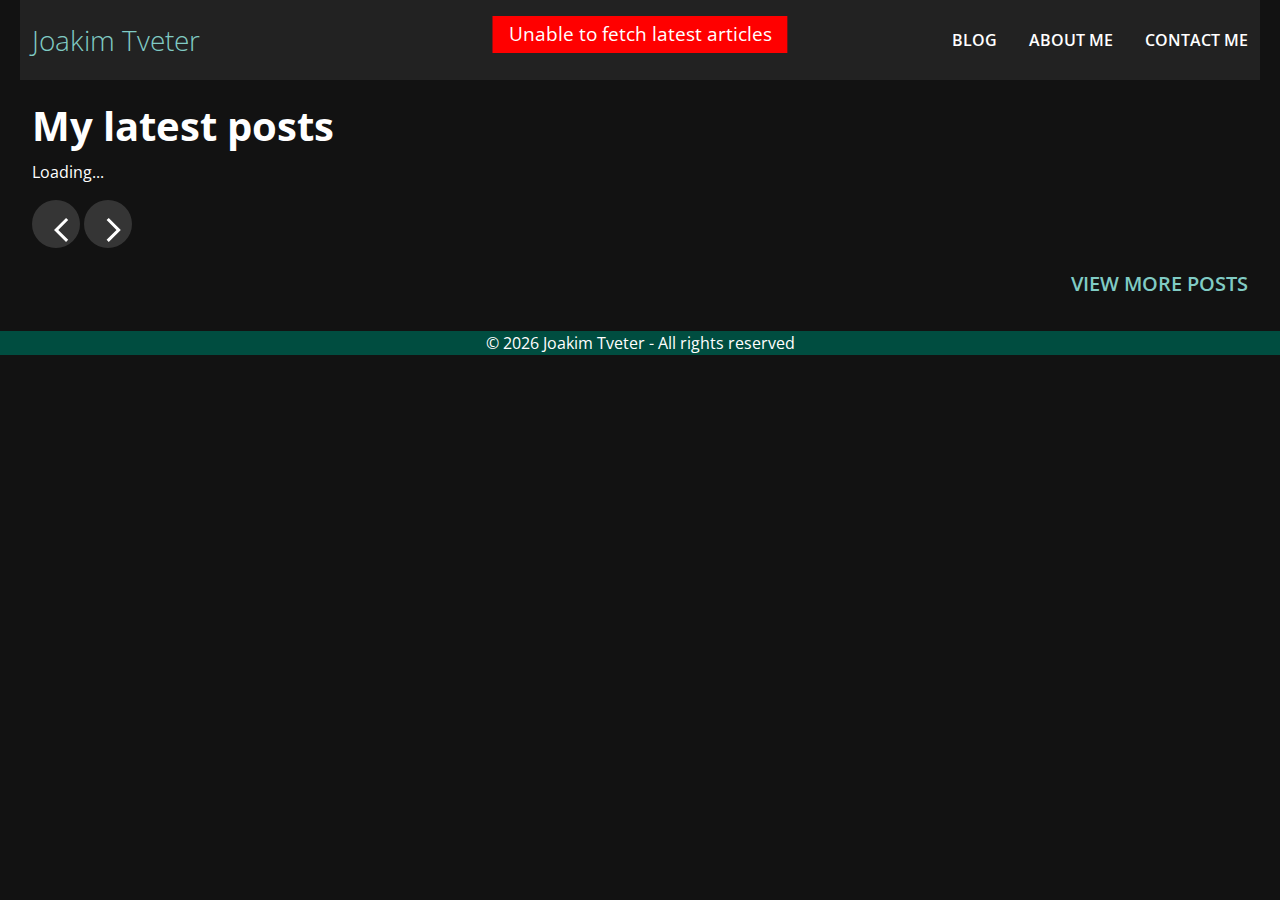
==== commit 356716e6: "end of day" ====
--- a/index.html
+++ b/index.html
@@ -14,7 +14,6 @@
         />
         <link rel="stylesheet" href="styles/main.css" />
         <link rel="stylesheet" href="styles/post-slider.css" />
-        <script src="/javascript/modules/carousel.js" defer></script>
     </head>
     <body class="page home">
         <header class="site-header">
@@ -86,96 +85,10 @@
                     <h2 class="section-heading">My latest posts</h2>
                     <div id="latest-posts" class="post-slider">
                         <ul class="post-slider__posts-container">
-                            <li class="post-slider__post">
-                                <figure>
-                                    <img src="images/placeholder.png" alt="Placeholder image" />
-                                </figure>
-                                <div class="post-slider__post-content">
-                                    <h3 class="post-slider__post-title">
-                                        Lorem ipsum dolor sit amet consectetur adipisicing elit. Quisquam, quae.
-                                    </h3>
-                                    <p class="post-slider__post-excerpt">
-                                        Lorem ipsum dolor sit amet consectetur adipisicing elit. Quisquam, quae. Lorem
-                                        ipsum dolor sit amet consectetur adipisicing elit. Quisquam, quae.
-                                    </p>
-                                    <a class="post-slider__post-link" href="blog.html">Read more</a>
-                                </div>
-                            </li>
-                            <li class="post-slider__post">
-                                <figure>
-                                    <img src="images/placeholder.png" alt="Placeholder image" />
-                                </figure>
-                                <div class="post-slider__post-content">
-                                    <h3 class="post-slider__post-title">
-                                        Lorem ipsum dolor sit amet consectetur adipisicing elit. Quisquam, quae.
-                                    </h3>
-                                    <p class="post-slider__post-excerpt">
-                                        Lorem ipsum dolor sit amet consectetur adipisicing elit. Quisquam, quae. Lorem
-                                        ipsum dolor sit amet consectetur adipisicing elit. Quisquam, quae.
-                                    </p>
-                                    <a class="post-slider__post-link" href="blog.html">Read more</a>
-                                </div>
-                            </li>
-                            <li class="post-slider__post">
-                                <figure>
-                                    <img src="images/placeholder.png" alt="Placeholder image" />
-                                </figure>
-                                <div class="post-slider__post-content">
-                                    <h3 class="post-slider__post-title">
-                                        Lorem ipsum dolor sit amet consectetur adipisicing elit. Quisquam, quae.
-                                    </h3>
-                                    <p class="post-slider__post-excerpt">
-                                        Lorem ipsum dolor sit amet consectetur adipisicing elit. Quisquam, quae. Lorem
-                                        ipsum dolor sit amet consectetur adipisicing elit. Quisquam, quae.
-                                    </p>
-                                    <a class="post-slider__post-link" href="blog.html">Read more</a>
-                                </div>
-                            </li>
-                            <li class="post-slider__post">
-                                <figure>
-                                    <img src="images/placeholder.png" alt="Placeholder image" />
-                                </figure>
-                                <div class="post-slider__post-content">
-                                    <h3 class="post-slider__post-title">
-                                        Lorem ipsum dolor sit amet consectetur adipisicing elit. Quisquam, quae.
-                                    </h3>
-                                    <p class="post-slider__post-excerpt">
-                                        Lorem ipsum dolor sit amet consectetur adipisicing elit. Quisquam, quae. Lorem
-                                        ipsum dolor sit amet consectetur adipisicing elit. Quisquam, quae.
-                                    </p>
-                                    <a class="post-slider__post-link" href="blog.html">Read more</a>
-                                </div>
-                            </li>
-                            <li class="post-slider__post">
-                                <figure>
-                                    <img src="images/placeholder.png" alt="Placeholder image" />
-                                </figure>
-                                <div class="post-slider__post-content">
-                                    <h3 class="post-slider__post-title">
-                                        Lorem ipsum dolor sit amet consectetur adipisicing elit. Quisquam, quae.
-                                    </h3>
-                                    <p class="post-slider__post-excerpt">
-                                        Lorem ipsum dolor sit amet consectetur adipisicing elit. Quisquam, quae. Lorem
-                                        ipsum dolor sit amet consectetur adipisicing elit. Quisquam, quae.
-                                    </p>
-                                    <a class="post-slider__post-link" href="blog.html">Read more</a>
-                                </div>
-                            </li>
-                            <li class="post-slider__post">
-                                <figure>
-                                    <img src="images/placeholder.png" alt="Placeholder image" />
-                                </figure>
-                                <div class="post-slider__post-content">
-                                    <h3 class="post-slider__post-title">
-                                        Lorem ipsum dolor sit amet consectetur adipisicing elit. Quisquam, quae.
-                                    </h3>
-                                    <p class="post-slider__post-excerpt">
-                                        Lorem ipsum dolor sit amet consectetur adipisicing elit. Quisquam, quae. Lorem
-                                        ipsum dolor sit amet consectetur adipisicing elit. Quisquam, quae.
-                                    </p>
-                                    <a class="post-slider__post-link" href="blog.html">Read more</a>
-                                </div>
-                            </li>
+                            <div class="loading">
+                                <div class="spinner"></div>
+                                <span>Loading...</span>
+                            </div>
                         </ul>
                         <button class="post-slider__button back">
                             <svg xmlns="http://www.w3.org/2000/svg" height="48" width="48">
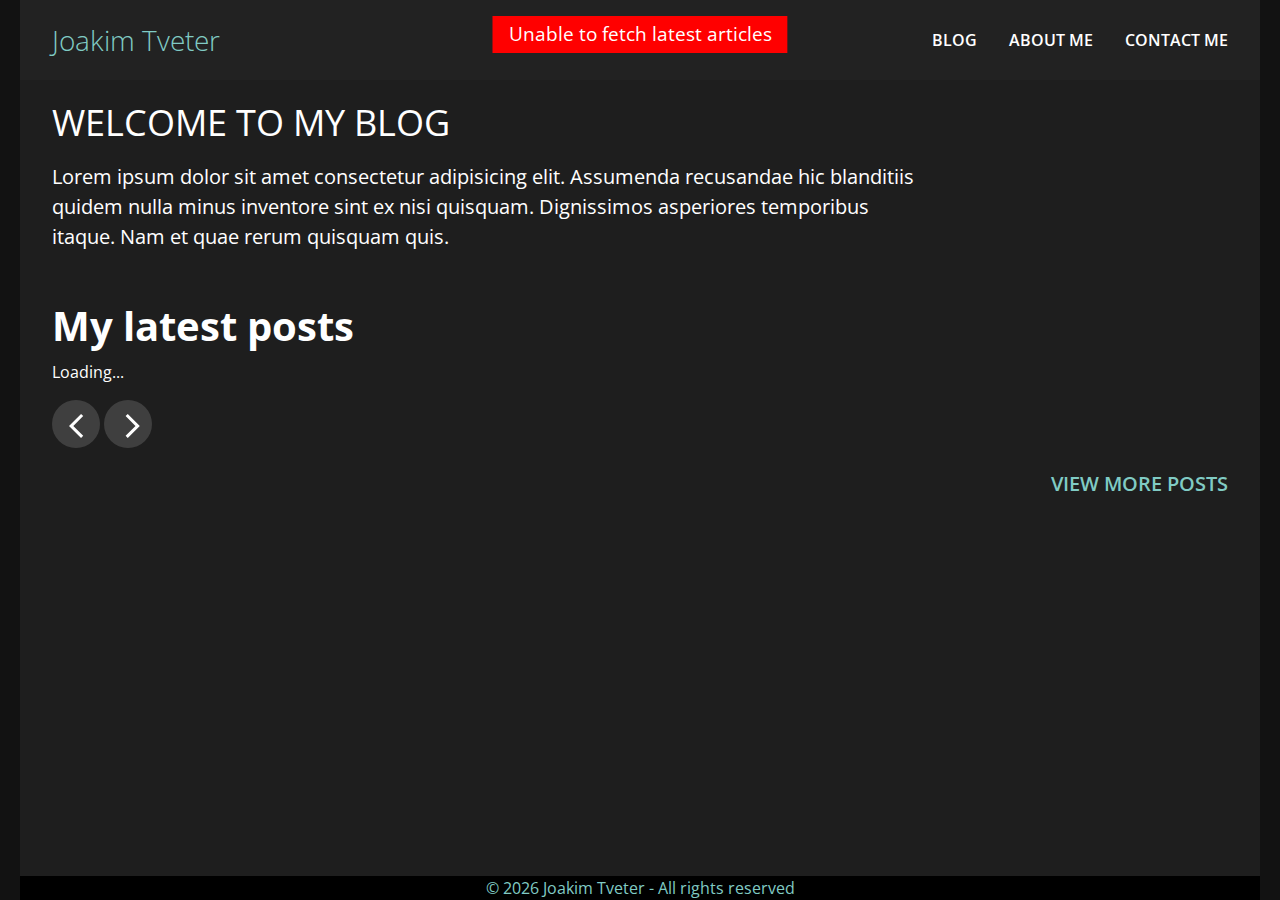
==== commit 6902805a: "Installed hotjar" ====
--- a/index.html
+++ b/index.html
@@ -14,6 +14,22 @@
         />
         <link rel="stylesheet" href="styles/main.css" />
         <link rel="stylesheet" href="styles/post-slider.css" />
+        <!-- Hotjar Tracking Code for Project exam 1 -->
+        <script>
+            (function (h, o, t, j, a, r) {
+                h.hj =
+                    h.hj ||
+                    function () {
+                        (h.hj.q = h.hj.q || []).push(arguments);
+                    };
+                h._hjSettings = { hjid: 3259866, hjsv: 6 };
+                a = o.getElementsByTagName('head')[0];
+                r = o.createElement('script');
+                r.async = 1;
+                r.src = t + h._hjSettings.hjid + j + h._hjSettings.hjsv;
+                a.appendChild(r);
+            })(window, document, 'https://static.hotjar.com/c/hotjar-', '.js?sv=');
+        </script>
     </head>
     <body class="page home">
         <header class="site-header">
@@ -81,6 +97,14 @@
         </header>
         <main id="main-content">
             <div class="content-width-container">
+                <section id="blog-intro">
+                    <h1 class="page-heading">Welcome to my blog</h1>
+                    <p class="large">
+                        Lorem ipsum dolor sit amet consectetur adipisicing elit. Assumenda recusandae hic blanditiis
+                        quidem nulla minus inventore sint ex nisi quisquam. Dignissimos asperiores temporibus itaque.
+                        Nam et quae rerum quisquam quis.
+                    </p>
+                </section>
                 <section id="latest-post-section">
                     <h2 class="section-heading">My latest posts</h2>
                     <div id="latest-posts" class="post-slider">
--- a/styles/main.css
+++ b/styles/main.css
@@ -159,11 +159,13 @@
 }
 
 /*  UTILITY STYLES  */
-
 .content-width-container {
     max-width: var(--max-content-width);
+    height: 100%;
     margin-inline: auto;
     padding-inline: 0.75rem;
+    padding-bottom: 2rem;
+    background-color: hsla(0, 0%, 100%, 0.05);
 }
 
 .elevation1 {
@@ -197,6 +199,9 @@
 
 /* Small and up */
 @media (min-width: 676px) {
+    .content-width-container {
+        padding-inline: 2rem;
+    }
 }
 
 /* Medium and up */
@@ -214,6 +219,10 @@
 /***  BASE STYLES  ***/
 
 body {
+    display: flex;
+    flex-direction: column;
+    justify-content: space-between;
+    gap: 0;
     font-family: var(--font-family-body);
     font-size: 1rem;
     line-height: 1.5;
@@ -224,6 +233,10 @@
     accent-color: var(--color-accent);
 }
 
+main {
+    flex-grow: 1;
+}
+
 section {
     padding-block: 1rem;
 }
@@ -248,7 +261,6 @@
 h1 {
     font-size: 2rem;
     font-weight: 400;
-    margin-top: 0.25rem;
     margin-bottom: 0.75rem;
     text-transform: uppercase;
 }
@@ -271,6 +283,11 @@
 
 p {
     margin-block: 0.75rem;
+    max-width: 80ch;
+}
+
+p.large {
+    font-size: 18px;
 }
 
 /* Small and up */
@@ -284,6 +301,9 @@
         font-size: 2.5rem;
 
         margin-bottom: 0.25rem;
+    }
+    p.large {
+        font-size: 20px;
     }
 }
 
@@ -371,18 +391,7 @@
 .button-container {
     display: flex;
     padding-block: 1rem;
-}
-
-.button-container.left {
-    justify-content: flex-start;
-}
-
-.button-container.center {
     justify-content: center;
-}
-
-.button-container.right {
-    justify-content: flex-end;
 }
 
 .button {
@@ -421,8 +430,6 @@
     border: none;
     height: 32px;
     width: 32px;
-}
-.button.icon svg {
 }
 
 .button.icon path {
@@ -481,6 +488,17 @@
 
 /* Small and up */
 @media (min-width: 676px) {
+    .button-container.left {
+        justify-content: flex-start;
+    }
+
+    .button-container.center {
+        justify-content: center;
+    }
+
+    .button-container.right {
+        justify-content: flex-end;
+    }
 }
 
 /* Medium and up */
@@ -496,8 +514,6 @@
 }
 
 /*** Blog list ***/
-.post-list {
-}
 .post-card {
     display: flex;
     flex-direction: column;
@@ -507,11 +523,6 @@
     padding-inline: 0.75rem;
     border-radius: 1rem;
     margin-bottom: 8px;
-}
-.post-card__body {
-}
-
-.post-card__figure {
 }
 
 .post-card__image {
@@ -710,6 +721,10 @@
     .main-navigation__list {
         display: flex;
     }
+
+    .header-container {
+        padding: 0.75rem 2rem;
+    }
 }
 
 /* Medium and up */
@@ -728,13 +743,17 @@
 /***       FOOTER STYLES          ***/
 /************************************/
 .copyright-footer {
-    background-color: var(--palette-dark-primary-dark);
+    color: var(--palette-dark-primary-main);
+    background-color: #000;
+    max-width: var(--max-content-width);
+    margin-inline: auto;
     font-size: 1rem;
     text-align: center;
 }
 
 .copyright-notice {
     margin: 0;
+    max-width: none;
 }
 
 .some-links {
@@ -743,6 +762,7 @@
     align-items: center;
     gap: 2rem;
     margin-bottom: 2rem;
+    max-width: 80ch;
 }
 
 .some-links a {
--- a/styles/post-slider.css
+++ b/styles/post-slider.css
@@ -14,7 +14,6 @@
     scroll-behavior: smooth;
     scrollbar-width: none;
     -ms-overflow-style: none;
-    flex: 2 0 33.33%;
 }
 
 .post-slider__posts-container::-webkit-scrollbar {
@@ -25,7 +24,11 @@
 .post-slider__post {
     background-color: hsla(0, 0%, 100%, 0.1);
     padding: 1rem;
-    flex: 2 0 33.33%;
+    flex: 2 0 95%;
+}
+
+.post-slider__post-meta {
+    color: var(--palette-dark-primary-main);
 }
 
 .post-slider__button-container {
@@ -36,16 +39,56 @@
 }
 
 .post-slider__button {
-    background-color: hsla(0, 0%, 100%, 0.15);
-    border: none;
-    width: 48px;
-    height: 48px;
-    border-radius: 50%;
+    display: none;
 }
+
 .post-slider__button:hover {
     background-color: hsla(0, 0%, 100%, 0.25);
 }
 
+.post-slider__button.back svg {
+    transform: translate(-5px, -4px);
+}
+
+.post-slider__button.next svg {
+    transform: translate(-1px, -4px);
+}
+
 .post-slider__post-link {
-    text-align: right;
+    margin-inline: auto;
 }
+
+/* Small and up */
+@media (min-width: 676px) {
+    .post-slider__post-link {
+        text-align: right;
+    }
+
+    .post-slider__post {
+        flex: 2 0 50%;
+    }
+
+    .post-slider__button {
+        display: inline;
+        background-color: hsla(0, 0%, 100%, 0.15);
+        border: none;
+        width: 48px;
+        height: 48px;
+        border-radius: 50%;
+    }
+}
+
+/* Medium and up */
+@media (min-width: 1023px) {
+    .post-slider__post {
+        flex: 2 0 33%;
+    }
+}
+
+/* Large and up */
+@media (min-width: 1259px) {
+}
+
+/* Xtra Large and up */
+@media (min-width: 1439px) {
+}
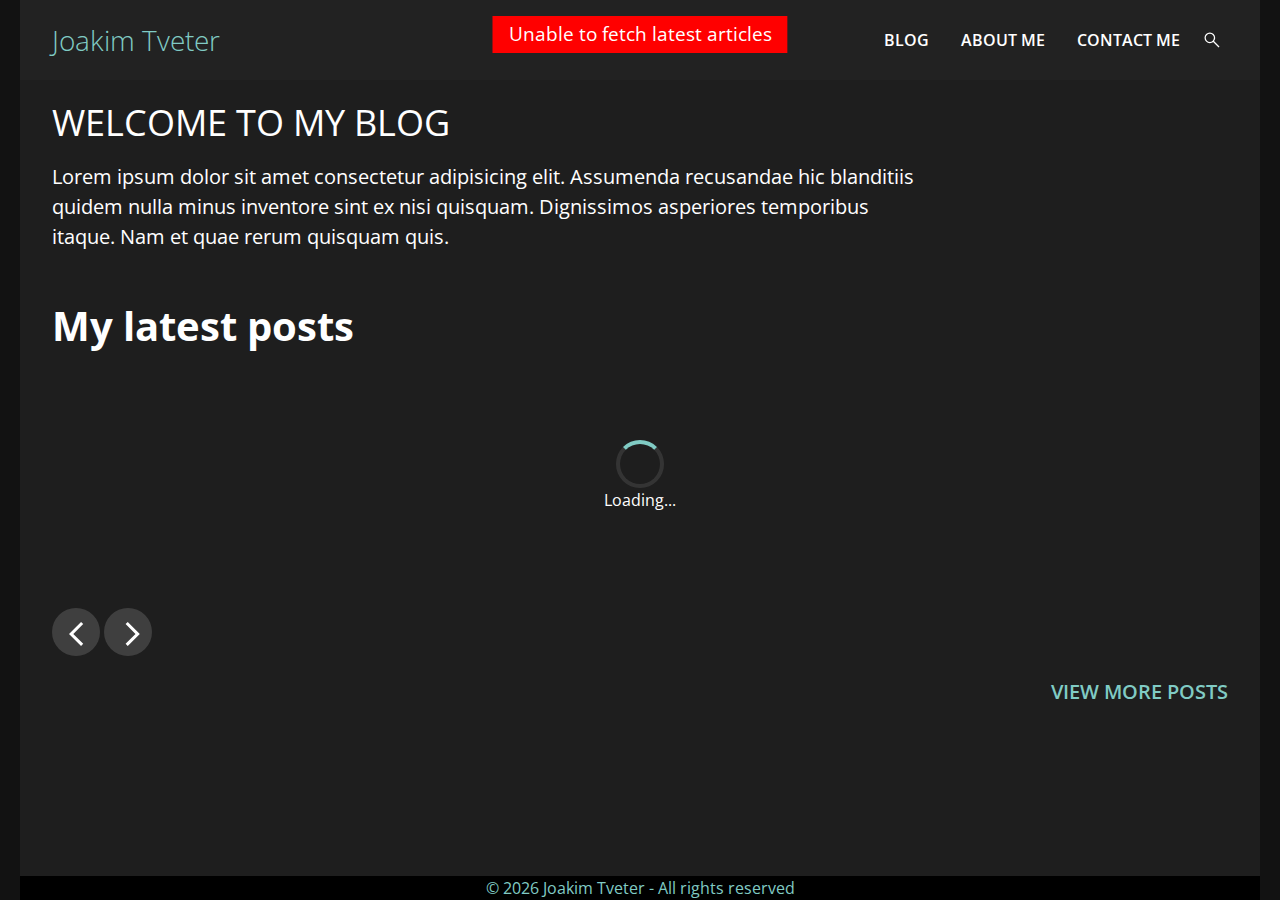
==== commit c8f43167: "Added Meta descriptions" ====
--- a/index.html
+++ b/index.html
@@ -4,8 +4,14 @@
         <meta charset="UTF-8" />
         <meta http-equiv="X-UA-Compatible" content="IE=edge" />
         <meta name="viewport" content="width=device-width, initial-scale=1.0" />
+        <title>Joakim Tveter - My web development thoughts</title>
         <meta name="color-scheme" content="dark" />
-        <title>Joakim Tveter - My web development thoughts</title>
+        <meta name="theme-color" content="#66bb6a" />
+        <meta name="author" content="Joakim Tveter" />
+        <meta
+            name="description"
+            content="This is my blog where I write my thoughts on web design and any tips and tricks I stumble across."
+        />
         <link rel="preconnect" href="https://fonts.googleapis.com" />
         <link rel="preconnect" href="https://fonts.gstatic.com" crossorigin />
         <link
--- a/styles/main.css
+++ b/styles/main.css
@@ -47,6 +47,10 @@
     display: block;
     max-height: 100%;
     max-width: 100%;
+}
+
+figure {
+    width: fit-content;
 }
 
 ul {
@@ -162,6 +166,7 @@
 .content-width-container {
     max-width: var(--max-content-width);
     height: 100%;
+    width: 100%;
     margin-inline: auto;
     padding-inline: 0.75rem;
     padding-bottom: 2rem;
@@ -241,6 +246,38 @@
     padding-block: 1rem;
 }
 
+figure img {
+    object-fit: contain;
+    height: auto;
+}
+
+figcaption {
+    background-color: #121212;
+    padding-inline: 1em;
+    padding-block: 0.25em;
+    font-style: italic;
+}
+
+blockquote {
+    border-left: 0.25em solid var(--palette-dark-primary-main);
+    background-color: hsla(0, 0%, 0%, 0.07);
+    max-width: 1000px;
+    width: 100%;
+    padding-inline: 1em;
+    padding-block: 0.25em;
+}
+
+blockquote p {
+    font-size: 1.25rem;
+    margin-top: 0;
+}
+
+blockquote cite {
+    color: var(--palette-dark-primary-main);
+    font-size: 1rem;
+    font-style: italic;
+}
+
 /* Small and up */
 @media (min-width: 676px) {
 }
@@ -326,7 +363,7 @@
 /*** Select ***/
 
 select {
-    width: 100%;
+    width: fit-content;
     min-width: 15ch;
     max-width: 30ch;
     background-color: hsla(0, 0%, 100%, 0.07);
@@ -486,6 +523,75 @@
 
 /*** End: Toast ***/
 
+/*** Lightbox ***/
+
+.lightbox {
+    display: none;
+}
+
+.lightbox.active {
+    display: block;
+    position: fixed;
+    inset: 0;
+    height: 100vh;
+    width: 100vw;
+    background-color: hsla(0, 0%, 0%, 0.97);
+    padding: 4rem;
+}
+
+.lightbox__close {
+    position: absolute;
+    top: 2rem;
+    right: 4rem;
+}
+
+.lightbox__content {
+    display: flex;
+    flex-direction: column;
+    justify-content: center;
+    align-items: center;
+    width: 100%;
+    height: 100%;
+}
+
+.lightbox__image {
+    flex-shrink: 1;
+    min-width: 0;
+    min-height: 0;
+    width: fit-content;
+    height: fit-content;
+}
+
+.lightbox__caption {
+    font-size: 1.2rem;
+    color: white;
+    width: 100%;
+    background-color: #000;
+}
+
+/*** End: Lightbox ***/
+
+/*** Loading spinner ***/
+.loading {
+    display: flex;
+    flex-direction: column;
+    justify-content: center;
+    align-items: center;
+    width: 100%;
+    padding: 5rem;
+}
+.loading .spinner {
+    width: 3em;
+    height: 3em;
+    border: 0.25em solid hsla(0, 0%, 100%, 0.1);
+    border-top-color: var(--palette-dark-primary-main);
+    border-radius: 50%;
+
+    animation: spin 0.5s linear infinite;
+}
+
+/*** End: Loading spinner ***/
+
 /* Small and up */
 @media (min-width: 676px) {
     .button-container.left {
@@ -580,7 +686,7 @@
         background-color: hsla(0, 0%, 100%, 0.1);
         padding-block: 1rem;
         padding-inline: 1rem;
-        border-radius: 1rem;
+        border-radius: 0.25rem;
     }
 }
 
@@ -596,6 +702,14 @@
 @media (min-width: 1439px) {
 }
 /*** End: Blog list ***/
+
+/*** Code block ***/
+
+pre.wp-block-code code {
+    background-color: #121212;
+    max-width: 1000px;
+}
+/*** End: Code block ***/
 
 /************************************/
 /***        HEADER STYLES         ***/
@@ -626,6 +740,10 @@
     justify-content: flex-end;
     align-items: center;
     gap: 2rem;
+}
+
+.main-navigation {
+    position: relative;
 }
 
 .main-navigation__list {
@@ -711,7 +829,23 @@
     }
 
     #search-form {
-        display: none;
+        position: absolute;
+        height: 0;
+        width: 0;
+        overflow: hidden;
+    }
+
+    #search-form.active {
+        bottom: -28px;
+        height: auto;
+        width: auto;
+        right: 0;
+    }
+
+    .main-navigation {
+        display: flex;
+        align-items: center;
+        gap: 1rem;
     }
 
     .main-navigation__item.home {
@@ -724,6 +858,10 @@
 
     .header-container {
         padding: 0.75rem 2rem;
+    }
+
+    #toggle-search-button {
+        display: block;
     }
 }
 
@@ -778,9 +916,11 @@
 /***        PAGE STYLES           ***/
 /************************************/
 
-/***  HOME PAGE  ***/
-
-/*** BLOG PAGE ***/
+.blog .bloglist-header {
+    display: flex;
+    justify-content: space-between;
+    align-items: center;
+}
 
 /************************************/
 /***         ANIMATIONS           ***/
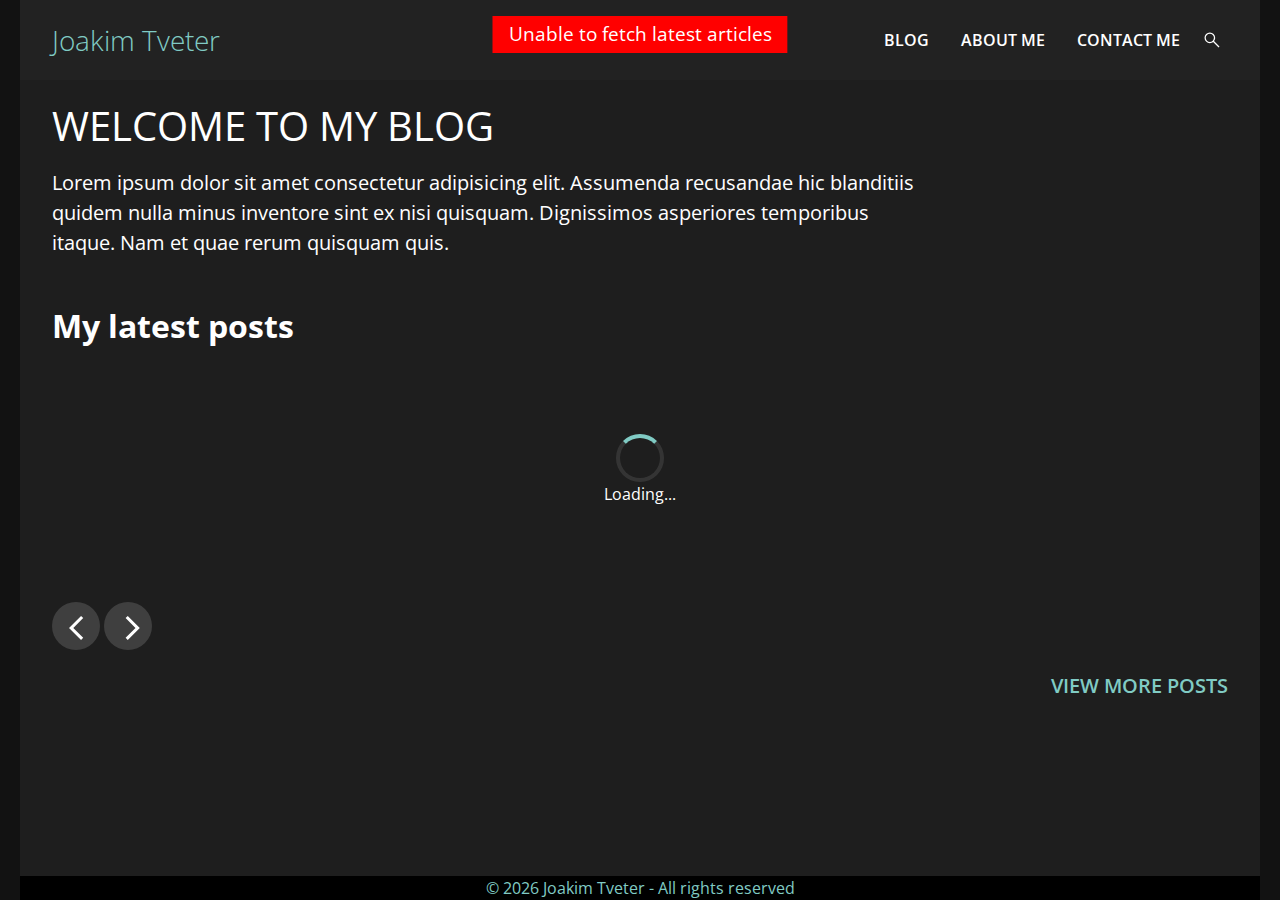
==== commit 457d032e: "Seo fix" ====
--- a/index.html
+++ b/index.html
@@ -42,8 +42,8 @@
             <div class="header-container elevation2">
                 <div class="branding">
                     <a href="/" class="logo" id="logo"> Joakim Tveter </a>
+                    <a class="sr-only sr-only-focusable" href="#main-content">Skip to main content</a>
                 </div>
-                <a class="sr-only sr-only-focusable" href="#main-content">Skip to main content</a>
                 <div class="header-container__right">
                     <nav id="main-navigation" class="main-navigation">
                         <ul id="mobile-menu" class="main-navigation__list" role="list">
@@ -61,7 +61,7 @@
                             </li>
                             <form id="search-form" action="/search.html" method="get">
                                 <input class="search-form__input" name="q" type="search" placeholder="Search" />
-                                <button class="search-form__submit button icon" type="submit">
+                                <button class="search-form__submit button icon" type="submit" aria-label="search">
                                     <svg xmlns="http://www.w3.org/2000/svg" viewBox="0 0 48 48">
                                         <path
                                             d="M39.8 41.95 26.65 28.8q-1.5 1.3-3.5 2.025-2 .725-4.25.725-5.4 0-9.15-3.75T6 18.75q0-5.3 3.75-9.05 3.75-3.75 9.1-3.75 5.3 0 9.025 3.75 3.725 3.75 3.725 9.05 0 2.15-.7 4.15-.7 2-2.1 3.75L42 39.75Zm-20.95-13.4q4.05 0 6.9-2.875Q28.6 22.8 28.6 18.75t-2.85-6.925Q22.9 8.95 18.85 8.95q-4.1 0-6.975 2.875T9 18.75q0 4.05 2.875 6.925t6.975 2.875Z"
@@ -70,7 +70,7 @@
                                 </button>
                             </form>
                         </ul>
-                        <button id="toggle-search-button" class="button icon">
+                        <button id="toggle-search-button" class="button icon" aria-label="toggle search">
                             <svg xmlns="http://www.w3.org/2000/svg" viewBox="0 0 48 48" aria-hidden="true">
                                 <path
                                     d="M39.8 41.95 26.65 28.8q-1.5 1.3-3.5 2.025-2 .725-4.25.725-5.4 0-9.15-3.75T6 18.75q0-5.3 3.75-9.05 3.75-3.75 9.1-3.75 5.3 0 9.025 3.75 3.725 3.75 3.725 9.05 0 2.15-.7 4.15-.7 2-2.1 3.75L42 39.75Zm-20.95-13.4q4.05 0 6.9-2.875Q28.6 22.8 28.6 18.75t-2.85-6.925Q22.9 8.95 18.85 8.95q-4.1 0-6.975 2.875T9 18.75q0 4.05 2.875 6.925t6.975 2.875Z"
--- a/styles/main.css
+++ b/styles/main.css
@@ -330,12 +330,12 @@
 /* Small and up */
 @media (min-width: 676px) {
     h1 {
-        font-size: 2.25rem;
+        font-size: 2.5rem;
         margin-bottom: 0.25rem;
     }
 
     h2 {
-        font-size: 2.5rem;
+        font-size: 2rem;
 
         margin-bottom: 0.25rem;
     }
@@ -920,6 +920,36 @@
     display: flex;
     justify-content: space-between;
     align-items: center;
+}
+
+.single .breadcrumbs {
+    display: flex;
+    gap: 0.75rem;
+    font-size: 14px;
+    color: var(--palette-dark-primary-main);
+    align-items: center;
+}
+.single .breadcrumbs .divider {
+    color: #ffffff;
+    font-size: 18px;
+}
+
+.single .article-meta {
+    display: flex;
+    justify-content: flex-start;
+    align-items: center;
+    flex-wrap: wrap;
+    color: var(--palette-dark-primary-main);
+    font-size: 14px;
+    gap: 0.25rem 1rem;
+}
+
+.single .article-meta p {
+    margin: 0;
+}
+
+.single .featured-image img {
+    height: 500px;
 }
 
 /************************************/
--- a/styles/post-slider.css
+++ b/styles/post-slider.css
@@ -55,7 +55,17 @@
 }
 
 .post-slider__post-link {
-    margin-inline: auto;
+    display: block;
+    padding: 0.5rem;
+    font-size: 1rem;
+    text-align: center;
+    text-decoration: none;
+    text-transform: uppercase;
+    color: var(--palette-dark-primary-main);
+}
+
+.post-slider__post-link:hover {
+    text-decoration: underline;
 }
 
 /* Small and up */
@@ -81,7 +91,7 @@
 /* Medium and up */
 @media (min-width: 1023px) {
     .post-slider__post {
-        flex: 2 0 33%;
+        flex: 2 0 32%;
     }
 }
 
